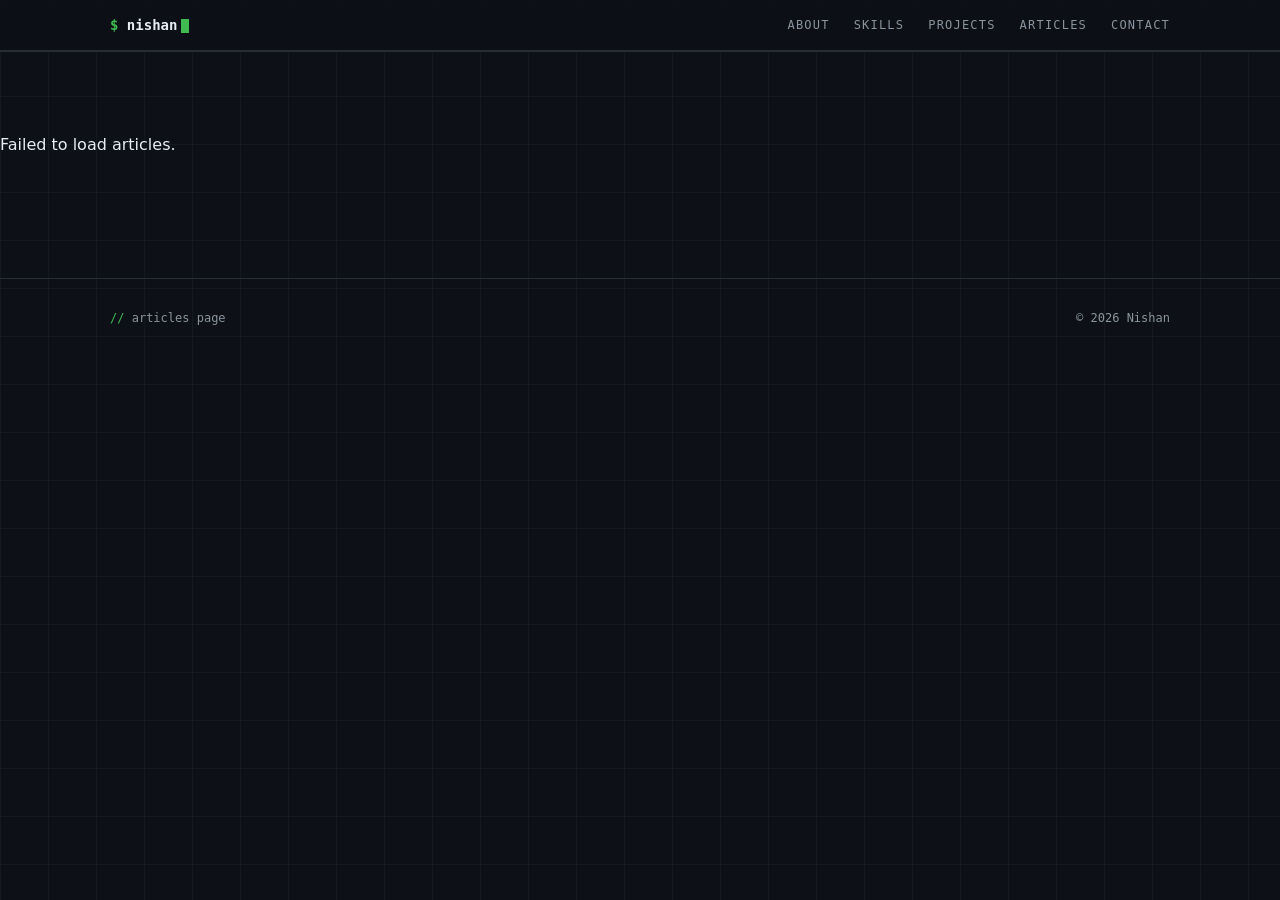
==== articles.html @ 4b16b531 "Added articles.html" ====
<!DOCTYPE html>
<html lang="en">
<head>
<meta charset="UTF-8" />
<meta name="viewport" content="width=device-width, initial-scale=1.0"/>
<title>Articles — Nishan</title>
<link rel="stylesheet" href="styles.css"/>
<link rel="stylesheet" href="articles.css"/>
</head>

<body>

<header class="nav">
  <div class="container nav-inner">
    <a href="index.html" class="logo"><span class="accent">$</span> nishan<span class="caret"></span></a>

    <nav>
      <a href="index.html#about">about</a>
      <a href="index.html#skills">skills</a>
      <a href="index.html#projects">projects</a>
      <a href="#articles">articles</a>
      <a href="index.html#contact">contact</a>
    </nav>

    <button class="menu-btn" id="menuBtn">≡</button>
  </div>
</header>

<main>

<!-- Articles Section -->
<section id="articles" class="section">
  <div class="container">

    <h2>
      <span class="num">04</span> Articles
    </h2>

    <!-- loading state -->
    <p id="loading" class="muted">Loading articles...</p>

    <!-- articles will be injected here -->
    <div id="articlesContainer" class="cards three">
      
    </div>

  </div>
</section>

</main>

<footer class="footer">
  <div class="container foot">
    <p><span class="accent">//</span> articles page</p>
    <p>© <span id="year"></span> Nishan</p>
  </div>
</footer>

<script>
document.getElementById("year").innerText = new Date().getFullYear();
</script>

<script src="articles.js"></script>

</body>
</html>
---- styles.css ----
:root{
  --bg:#0d1117;
  --surface:#161b22;
  --surface-2:#1c232d;
  --border:#262d36;
  --text:#e6edf3;
  --muted:#8b949e;
  --primary:#3fb950;
  --accent:#58e1c4;
  --danger:#f85149;
  --radius:10px;
  --maxw:1100px;
  --mono:'JetBrains Mono',ui-monospace,SFMono-Regular,Menlo,monospace;
  --sans:'Inter',system-ui,-apple-system,Segoe UI,Roboto,sans-serif;
}
*{box-sizing:border-box;margin:0;padding:0}
html{scroll-behavior:smooth}
body{
  background:var(--bg);
  color:var(--text);
  font-family:var(--sans);
  line-height:1.6;
  background-image:
    linear-gradient(rgba(255,255,255,.03) 1px,transparent 1px),
    linear-gradient(90deg,rgba(255,255,255,.03) 1px,transparent 1px);
  background-size:48px 48px;
  min-height:100vh;
}
a{color:inherit;text-decoration:none}
.container{max-width:var(--maxw);margin:0 auto;padding:0 20px}
.accent{color:var(--primary)}
.muted{color:var(--muted)}
.grad{
  background:linear-gradient(135deg,var(--primary),var(--accent));
  -webkit-background-clip:text;background-clip:text;color:transparent;
}

/* nav */
.nav{position:sticky;top:0;z-index:50;backdrop-filter:blur(10px);background:rgba(13,17,23,.8);border-bottom:1px solid var(--border)}
.nav-inner{display:flex;align-items:center;justify-content:space-between;padding:14px 20px}
.logo{font-family:var(--mono);font-weight:700;font-size:14px}
.nav nav{display:flex;gap:24px}
.nav nav a{font-family:var(--mono);font-size:12px;text-transform:uppercase;letter-spacing:.1em;color:var(--muted);transition:color .2s}
.nav nav a:hover{color:var(--primary)}
.menu-btn{display:none;background:none;border:1px solid var(--border);color:var(--text);font-size:20px;padding:4px 10px;border-radius:6px;cursor:pointer}
.caret{display:inline-block;width:8px;height:14px;background:var(--primary);margin-left:4px;vertical-align:middle;animation:blink 1s steps(1) infinite}
@keyframes blink{0%,49%{opacity:1}50%,100%{opacity:0}}

/* hero */
.hero{padding:80px 0 60px}
.hero-grid{display:grid;grid-template-columns:1.3fr 1fr;gap:48px;align-items:center}
.tag{font-family:var(--mono);font-size:12px;color:var(--primary);text-transform:uppercase;letter-spacing:.3em;margin-bottom:18px}
.hero h1{font-size:clamp(2.2rem,5vw,4rem);font-weight:800;line-height:1.05;letter-spacing:-.02em;margin-bottom:20px}
.lead{font-size:1.1rem;color:var(--muted);max-width:520px;margin-bottom:32px}
.cta{display:flex;gap:14px;flex-wrap:wrap}
.btn{display:inline-block;padding:12px 20px;border-radius:8px;font-family:var(--mono);font-size:13px;transition:all .2s;border:1px solid transparent}
.btn.primary{background:var(--primary);color:#0d1117;font-weight:600}
.btn.primary:hover{box-shadow:0 0 30px rgba(63,185,80,.4)}
.btn.ghost{border-color:var(--border);color:var(--text)}
.btn.ghost:hover{border-color:var(--primary);color:var(--primary)}

.code-card{background:var(--surface);border:1px solid var(--border);border-radius:var(--radius);padding:20px;font-family:var(--mono);font-size:13px;box-shadow:0 20px 40px rgba(0,0,0,.4)}
.code-head{display:flex;align-items:center;gap:8px;padding-bottom:12px;border-bottom:1px solid var(--border);margin-bottom:14px}
.code-head span{width:11px;height:11px;border-radius:50%;background:var(--danger)}
.code-head span:nth-child(2){background:#d29922}
.code-head span:nth-child(3){background:var(--primary)}
.code-head em{margin-left:8px;color:var(--muted);font-style:normal;font-size:11px}
.code-card pre{color:var(--muted);white-space:pre-wrap;word-break:break-word}

/* sections */
.section{padding:80px 0;border-top:1px solid var(--border)}
.section.alt{background:var(--surface)}
.section h2{font-size:clamp(1.7rem,3vw,2.4rem);font-weight:700;margin-bottom:32px;letter-spacing:-.01em}
.section h2 .num{font-family:var(--mono);font-size:14px;color:var(--primary);margin-right:14px;letter-spacing:.2em}

.cards{display:grid;gap:18px}
.cards.two{grid-template-columns:repeat(2,1fr)}
.cards.three{grid-template-columns:repeat(3,1fr)}
.card{background:var(--surface-2);border:1px solid var(--border);border-radius:var(--radius);padding:22px;transition:all .2s}
.card:hover{border-color:var(--primary);transform:translateY(-3px)}
.section.alt .card{background:var(--bg)}
.card h3{font-size:1.2rem;margin-bottom:8px}
.card .kicker{font-family:var(--mono);font-size:11px;color:var(--primary);text-transform:uppercase;letter-spacing:.15em;margin-bottom:14px}
.card ul{list-style:none;font-family:var(--mono);font-size:14px}
.card ul li{padding:4px 0;color:var(--text)}
.card ul li::before{content:"→ ";color:var(--muted)}

/* dynamic project / article cards */
.item-card{display:flex;flex-direction:column;gap:10px}
.item-card .title{font-family:var(--mono);font-size:1.15rem;color:var(--text);font-weight:700}
.item-card .blurb{color:var(--muted);font-size:.95rem}
.item-card .tags{display:flex;flex-wrap:wrap;gap:6px;margin-top:8px}
.item-card .tag-pill{font-family:var(--mono);font-size:10px;text-transform:uppercase;letter-spacing:.1em;border:1px solid var(--border);color:var(--muted);padding:3px 8px;border-radius:4px}
.item-card .read{font-family:var(--mono);font-size:12px;color:var(--primary);margin-top:8px}

/* contact */
.card.contact p{font-family:var(--mono);font-size:14px;padding:6px 0}
.card.contact a{color:var(--accent)}
.card.contact a:hover{text-decoration:underline}

/* detail pages */
.detail h1{font-size:clamp(2rem,4vw,3rem);margin-bottom:14px;letter-spacing:-.02em}
.detail .meta{font-family:var(--mono);font-size:13px;color:var(--muted);margin-bottom:28px}
.detail .cover{width:100%;max-height:380px;object-fit:cover;border-radius:var(--radius);border:1px solid var(--border);margin-bottom:28px}
.detail .content{font-size:1.05rem;color:var(--text)}
.detail .content p{margin:14px 0;color:#c9d1d9}
.detail .content h2,.detail .content h3{margin:28px 0 12px}
.detail .tags{display:flex;flex-wrap:wrap;gap:8px;margin-top:24px}

/* footer */
.footer{border-top:1px solid var(--border);padding:30px 0;margin-top:40px}
.foot{display:flex;justify-content:space-between;flex-wrap:wrap;gap:10px;font-family:var(--mono);font-size:12px;color:var(--muted)}

/* responsive */
@media (max-width:900px){
  .hero-grid{grid-template-columns:1fr;gap:32px}
  .cards.three{grid-template-columns:1fr 1fr}
}
@media (max-width:640px){
  .nav nav{display:none;position:absolute;top:60px;left:0;right:0;flex-direction:column;background:var(--surface);border-bottom:1px solid var(--border);padding:18px;gap:14px}
  .nav nav.open{display:flex}
  .menu-btn{display:inline-block}
  .cards.two,.cards.three{grid-template-columns:1fr}
  .section{padding:60px 0}
  .hero{padding:50px 0 40px}
}
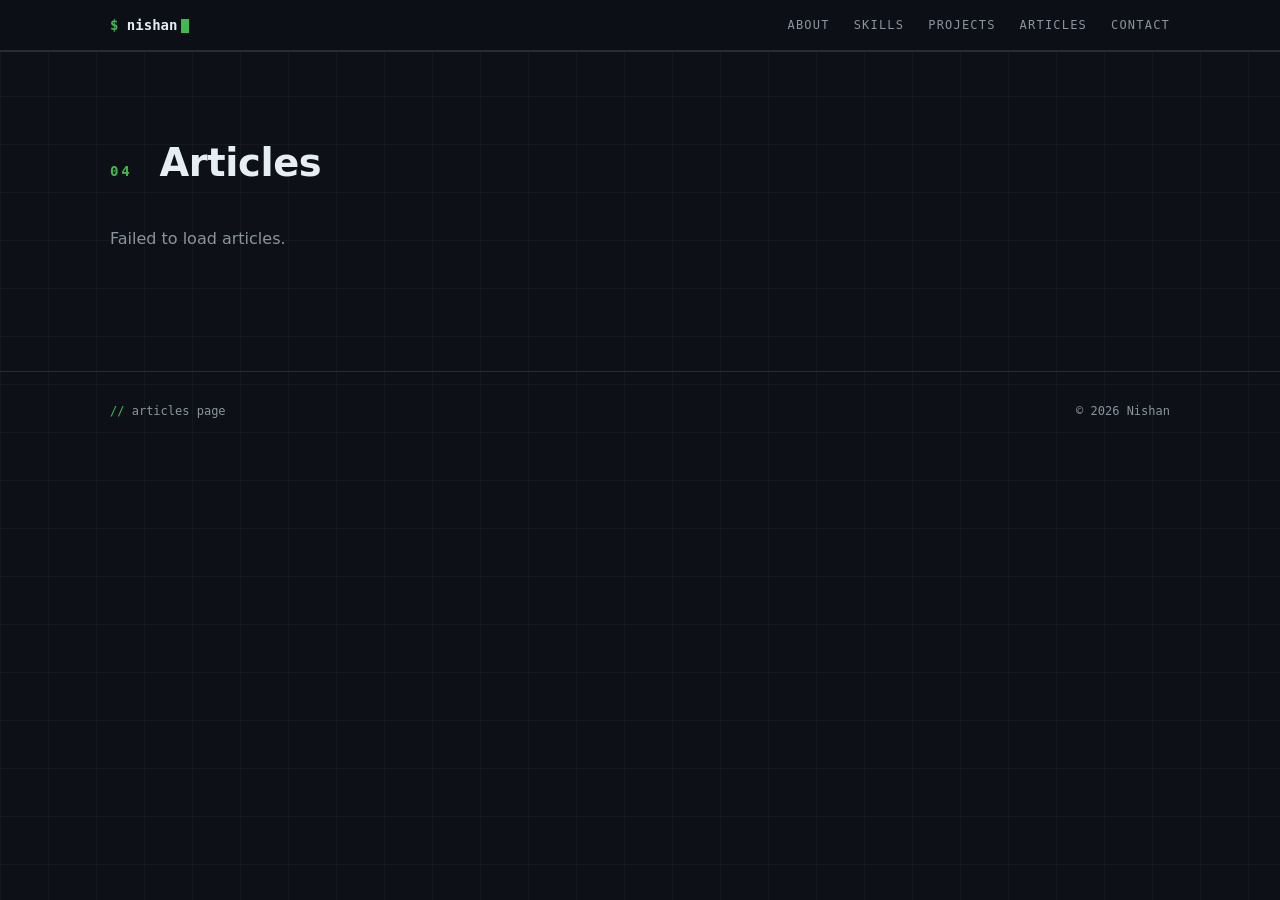
==== commit d55f4476: "Update articles link to point to articles.html" ====
--- a/articles.html
+++ b/articles.html
@@ -18,7 +18,7 @@
       <a href="index.html#about">about</a>
       <a href="index.html#skills">skills</a>
       <a href="index.html#projects">projects</a>
-      <a href="#articles">articles</a>
+      <a href="articles.html">articles</a>
       <a href="index.html#contact">contact</a>
     </nav>
 
